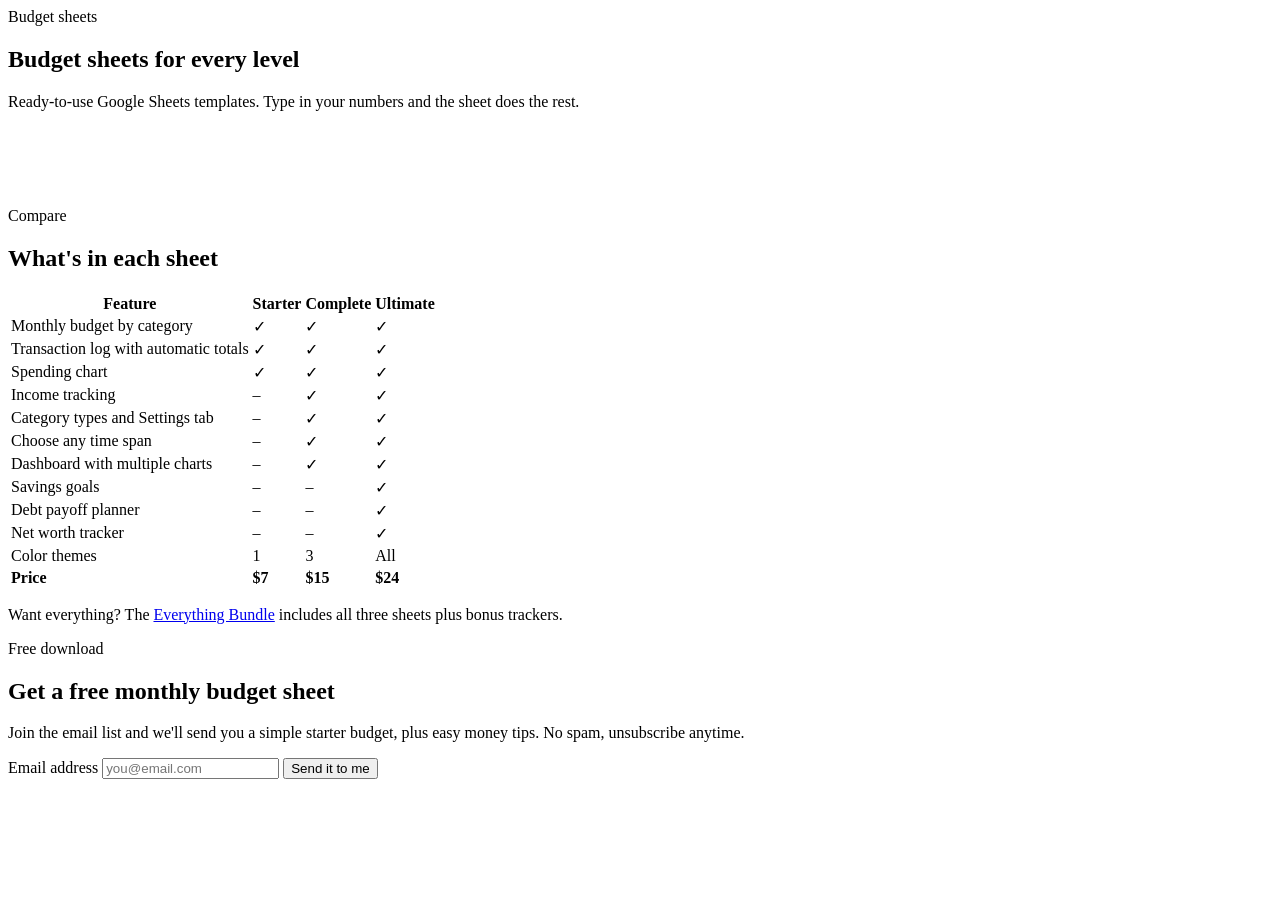
==== public/sheets.html @ d3dcf049 "Build the budget website storefront Home, budget sheets (3 tiers + bundle) with product pages, app p" ====
<!DOCTYPE html>
<html lang="en">
<head>
<meta charset="utf-8">
<meta name="viewport" content="width=device-width, initial-scale=1">
<title>Budget Sheets | budget website</title>
<meta name="description" content="Google Sheets budget templates in three levels, plus a bundle.">
<link rel="icon" href="/assets/favicon.svg" type="image/svg+xml">
<link rel="preconnect" href="https://fonts.googleapis.com">
<link rel="preconnect" href="https://fonts.gstatic.com" crossorigin>
<link href="https://fonts.googleapis.com/css2?family=Bricolage+Grotesque:opsz,wght@12..96,600;12..96,700&family=Inter:wght@400;500;600;700&display=swap" rel="stylesheet">
<link rel="stylesheet" href="/assets/styles.css">
</head>
<body>
<header id="site-header"></header>
<main>
<section class="section" style="padding-bottom:40px">
  <div class="container">
    <div class="section-head">
      <span class="eyebrow">Budget sheets</span>
      <h1>Budget sheets for every level</h1>
      <p class="lead">Ready-to-use Google Sheets templates. Type in your numbers and the sheet does the rest.</p>
    </div>
    <div class="grid grid-4" data-product-cards></div>
  </div>
</section>

<section class="section" style="padding-top:40px">
  <div class="container">
    <div class="section-head"><span class="eyebrow">Compare</span><h2>What's in each sheet</h2></div>
    <div class="table-wrap">
      <table>
        <thead><tr><th>Feature</th><th>Starter</th><th>Complete</th><th>Ultimate</th></tr></thead>
        <tbody>
          <tr><td>Monthly budget by category</td><td class="yes">✓</td><td class="yes">✓</td><td class="yes">✓</td></tr>
          <tr><td>Transaction log with automatic totals</td><td class="yes">✓</td><td class="yes">✓</td><td class="yes">✓</td></tr>
          <tr><td>Spending chart</td><td class="yes">✓</td><td class="yes">✓</td><td class="yes">✓</td></tr>
          <tr><td>Income tracking</td><td class="no">–</td><td class="yes">✓</td><td class="yes">✓</td></tr>
          <tr><td>Category types and Settings tab</td><td class="no">–</td><td class="yes">✓</td><td class="yes">✓</td></tr>
          <tr><td>Choose any time span</td><td class="no">–</td><td class="yes">✓</td><td class="yes">✓</td></tr>
          <tr><td>Dashboard with multiple charts</td><td class="no">–</td><td class="yes">✓</td><td class="yes">✓</td></tr>
          <tr><td>Savings goals</td><td class="no">–</td><td class="no">–</td><td class="yes">✓</td></tr>
          <tr><td>Debt payoff planner</td><td class="no">–</td><td class="no">–</td><td class="yes">✓</td></tr>
          <tr><td>Net worth tracker</td><td class="no">–</td><td class="no">–</td><td class="yes">✓</td></tr>
          <tr><td>Color themes</td><td>1</td><td>3</td><td>All</td></tr>
          <tr><td><strong>Price</strong></td><td><strong>$7</strong></td><td><strong>$15</strong></td><td><strong>$24</strong></td></tr>
        </tbody>
      </table>
    </div>
    <p class="muted" style="margin-top:16px">Want everything? The <a href="/sheets/bundle">Everything Bundle</a> includes all three sheets plus bonus trackers.</p>
  </div>
</section>

<section class="section-tight">
  <div class="container">
    <div class="band band-grid">
      <div>
        <span class="eyebrow" style="color:var(--lime)">Free download</span>
        <h2>Get a free monthly budget sheet</h2>
        <p class="muted">Join the email list and we'll send you a simple starter budget, plus easy money tips. No spam, unsubscribe anytime.</p>
      </div>
      <form class="signup" data-signup>
        <label class="sr-only" for="email">Email address</label>
        <input id="email" type="email" placeholder="you@email.com" required>
        <button class="btn btn-lime" type="submit">Send it to me</button>
      </form>
    </div>
  </div>
</section>

</main>
<footer id="site-footer"></footer>
<script src="/assets/products.js"></script>
<script src="/assets/site.js"></script>
</body>
</html>
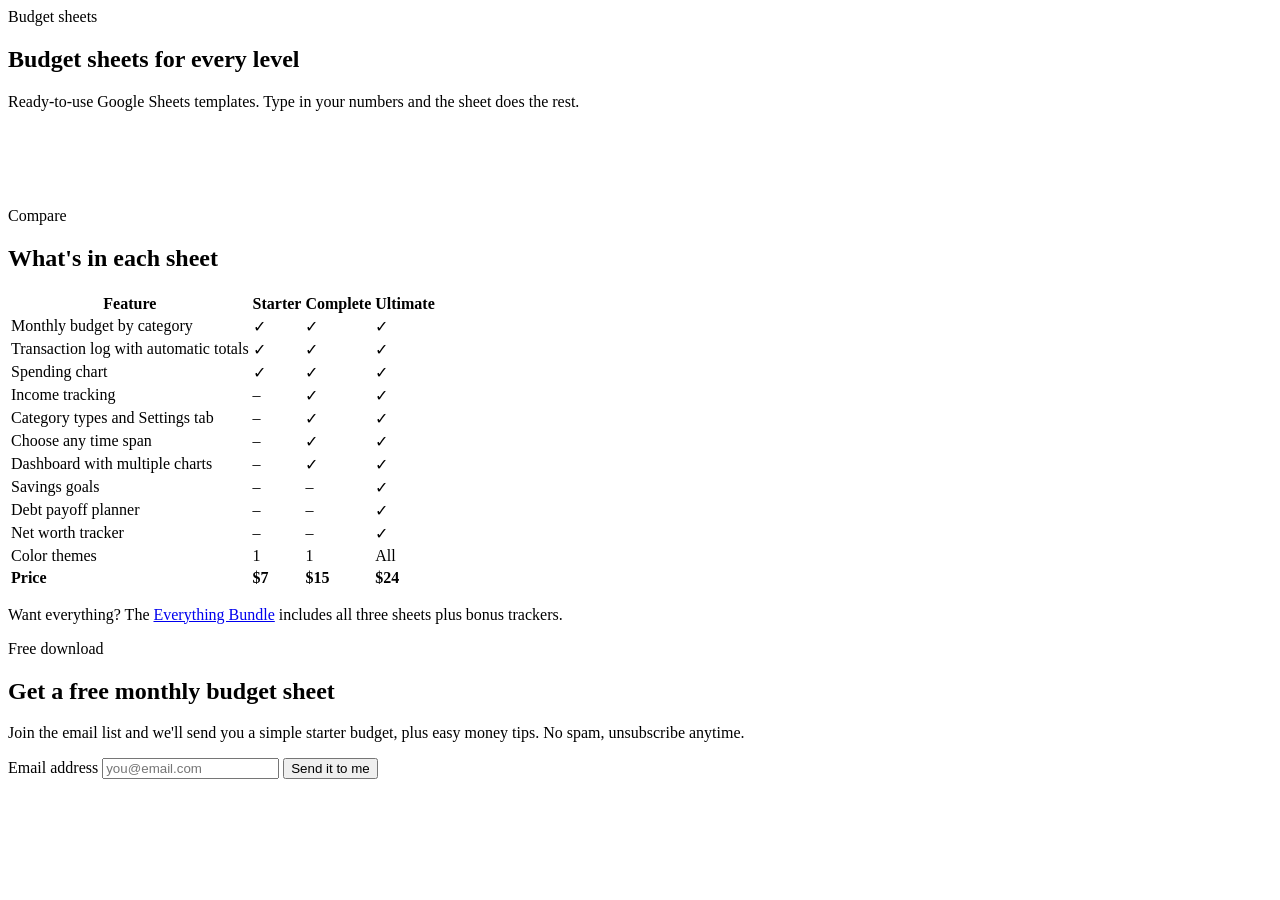
==== commit 915e9908: "Refresh Complete Budget screenshots and set its color themes to 1 Co-Authored-By: Claude Opus 5.5 <n" ====
--- a/public/sheets.html
+++ b/public/sheets.html
@@ -42,7 +42,7 @@
           <tr><td>Savings goals</td><td class="no">–</td><td class="no">–</td><td class="yes">✓</td></tr>
           <tr><td>Debt payoff planner</td><td class="no">–</td><td class="no">–</td><td class="yes">✓</td></tr>
           <tr><td>Net worth tracker</td><td class="no">–</td><td class="no">–</td><td class="yes">✓</td></tr>
-          <tr><td>Color themes</td><td>1</td><td>3</td><td>All</td></tr>
+          <tr><td>Color themes</td><td>1</td><td>1</td><td>All</td></tr>
           <tr><td><strong>Price</strong></td><td><strong>$7</strong></td><td><strong>$15</strong></td><td><strong>$24</strong></td></tr>
         </tbody>
       </table>
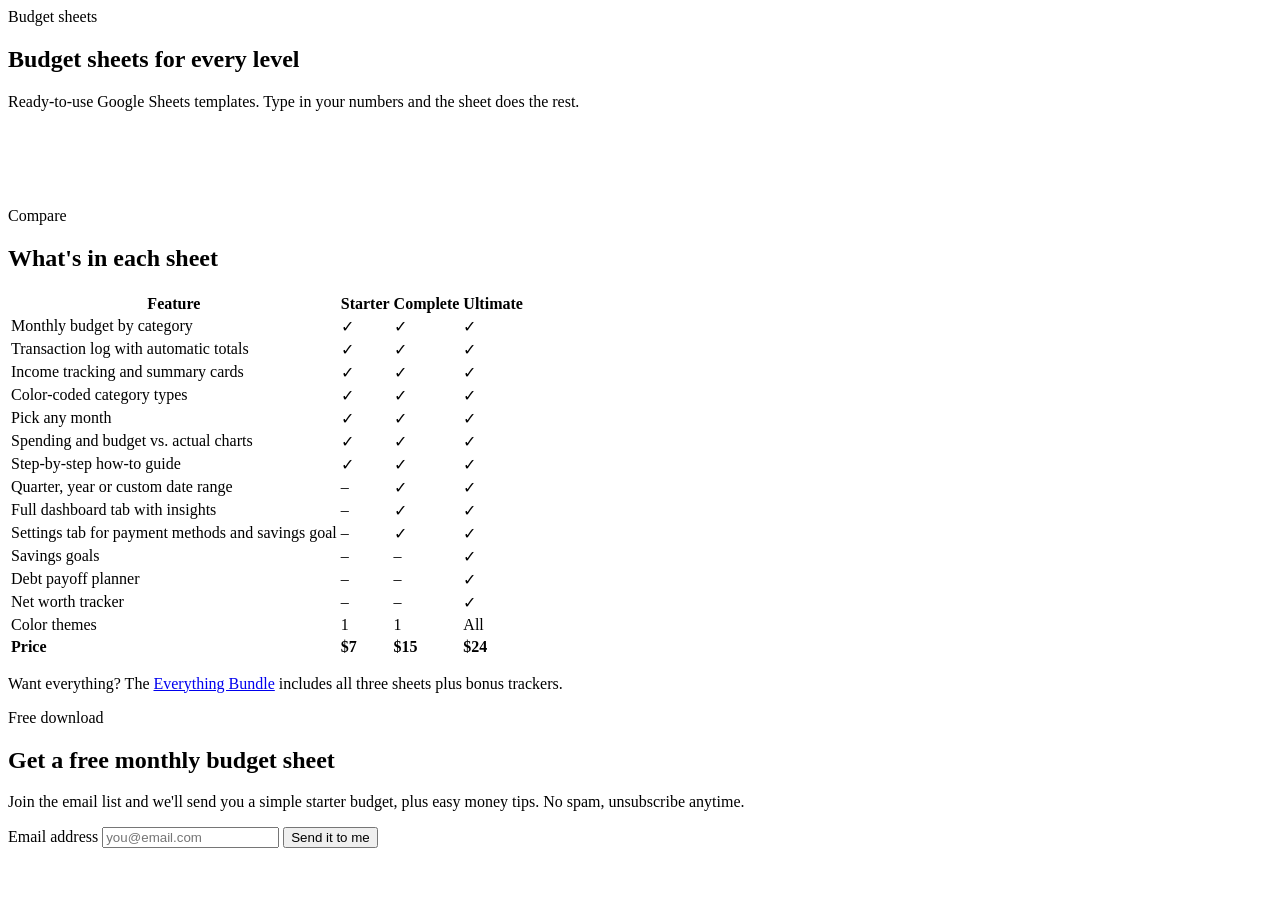
==== commit ba5957c8: "Add the Starter Budget sheet with real screenshots Replace the Starter placeholder with screenshots " ====
--- a/public/sheets.html
+++ b/public/sheets.html
@@ -34,11 +34,14 @@
         <tbody>
           <tr><td>Monthly budget by category</td><td class="yes">✓</td><td class="yes">✓</td><td class="yes">✓</td></tr>
           <tr><td>Transaction log with automatic totals</td><td class="yes">✓</td><td class="yes">✓</td><td class="yes">✓</td></tr>
-          <tr><td>Spending chart</td><td class="yes">✓</td><td class="yes">✓</td><td class="yes">✓</td></tr>
-          <tr><td>Income tracking</td><td class="no">–</td><td class="yes">✓</td><td class="yes">✓</td></tr>
-          <tr><td>Category types and Settings tab</td><td class="no">–</td><td class="yes">✓</td><td class="yes">✓</td></tr>
-          <tr><td>Choose any time span</td><td class="no">–</td><td class="yes">✓</td><td class="yes">✓</td></tr>
-          <tr><td>Dashboard with multiple charts</td><td class="no">–</td><td class="yes">✓</td><td class="yes">✓</td></tr>
+          <tr><td>Income tracking and summary cards</td><td class="yes">✓</td><td class="yes">✓</td><td class="yes">✓</td></tr>
+          <tr><td>Color-coded category types</td><td class="yes">✓</td><td class="yes">✓</td><td class="yes">✓</td></tr>
+          <tr><td>Pick any month</td><td class="yes">✓</td><td class="yes">✓</td><td class="yes">✓</td></tr>
+          <tr><td>Spending and budget vs. actual charts</td><td class="yes">✓</td><td class="yes">✓</td><td class="yes">✓</td></tr>
+          <tr><td>Step-by-step how-to guide</td><td class="yes">✓</td><td class="yes">✓</td><td class="yes">✓</td></tr>
+          <tr><td>Quarter, year or custom date range</td><td class="no">–</td><td class="yes">✓</td><td class="yes">✓</td></tr>
+          <tr><td>Full dashboard tab with insights</td><td class="no">–</td><td class="yes">✓</td><td class="yes">✓</td></tr>
+          <tr><td>Settings tab for payment methods and savings goal</td><td class="no">–</td><td class="yes">✓</td><td class="yes">✓</td></tr>
           <tr><td>Savings goals</td><td class="no">–</td><td class="no">–</td><td class="yes">✓</td></tr>
           <tr><td>Debt payoff planner</td><td class="no">–</td><td class="no">–</td><td class="yes">✓</td></tr>
           <tr><td>Net worth tracker</td><td class="no">–</td><td class="no">–</td><td class="yes">✓</td></tr>
